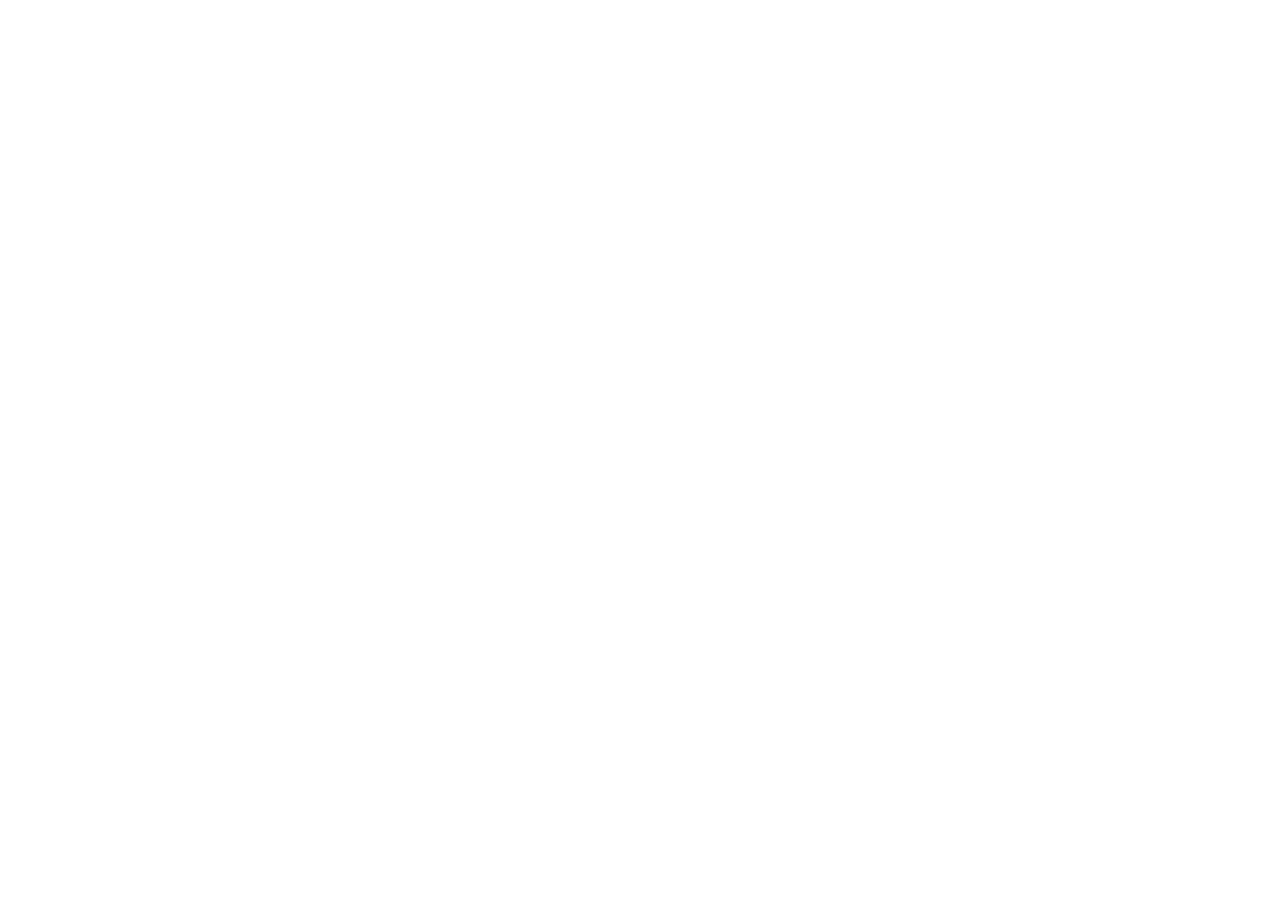
==== dadi/index.html @ 245bf6ce "first commit" ====
<!DOCTYPE html>
<html lang="en">
<head>
    <meta charset="UTF-8">
    <meta name="viewport" content="width=device-width, initial-scale=1.0">
    <title>Login</title>
    <link rel="stylesheet" href="./CSS/style.css">
    <script type="text/javascript" src="./JS/main.js" defer></script>
    <link href="https://cdn.jsdelivr.net/npm/bootstrap@5.3.2/dist/css/bootstrap.min.css" rel="stylesheet" integrity="sha384-T3c6CoIi6uLrA9TneNEoa7RxnatzjcDSCmG1MXxSR1GAsXEV/Dwwykc2MPK8M2HN" crossorigin="anonymous">
</head>
<body>
    
</body>
</html>
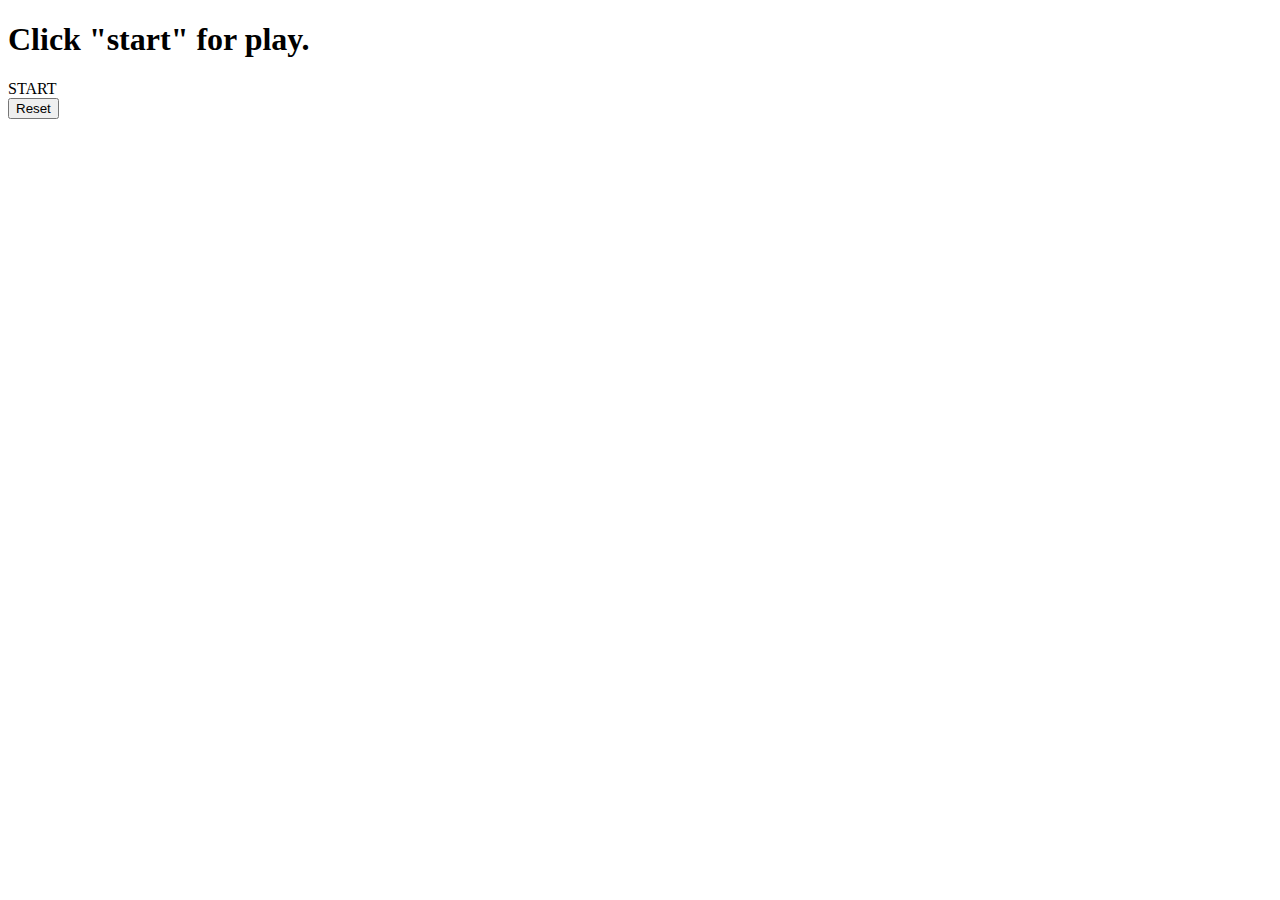
==== commit d4aab515: "add: for" ====
--- a/dadi/index.html
+++ b/dadi/index.html
@@ -9,6 +9,32 @@
     <link href="https://cdn.jsdelivr.net/npm/bootstrap@5.3.2/dist/css/bootstrap.min.css" rel="stylesheet" integrity="sha384-T3c6CoIi6uLrA9TneNEoa7RxnatzjcDSCmG1MXxSR1GAsXEV/Dwwykc2MPK8M2HN" crossorigin="anonymous">
 </head>
 <body>
+
+    <div class="container vh-100">
+
+        <div class="row justify-content-center align-items-center h-100">
+        
+            <form class="col-6 text-center">
+
+                <h1 class="my-3">Click "start" for play.</h1>
+
+                <div class="d-flex justify-content-around g-2">
+                    <div class="btn btn-primary w-25" id="start">START</div>
+                    <input type="reset" class="btn btn-danger w-25 d-none" id="reset">
+                </div>
+
+                <span id="user-number" class="text-center"></span>
+                <span id="computer-number" class="text-center"></span>
+
+
+            </form>
+
+
+        </div>
+
+        
+
+    </div>
     
 </body>
 </html>